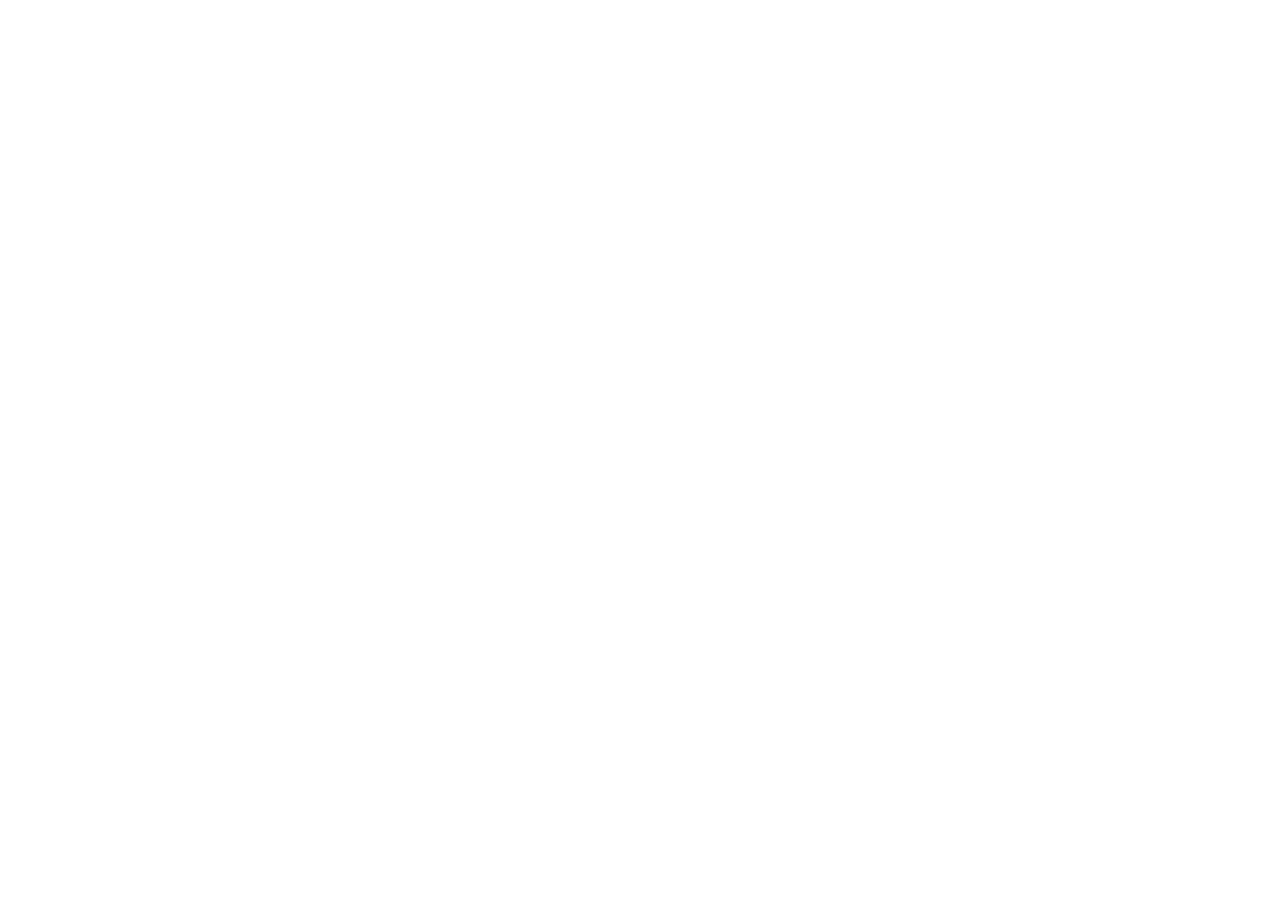
==== ex001/index.html @ 199090ad "create a index.html" ====
<!DOCTYPE html>
<html lang="pt-br">
<head>
    <meta charset="UTF-8">
    <meta http-equiv="X-UA-Compatible" content="IE=edge">
    <meta name="viewport" content="width=device-width, initial-scale=1.0">
    <title>Curso de JavaScript</title>
</head>
<body>
    
</body>
</html>
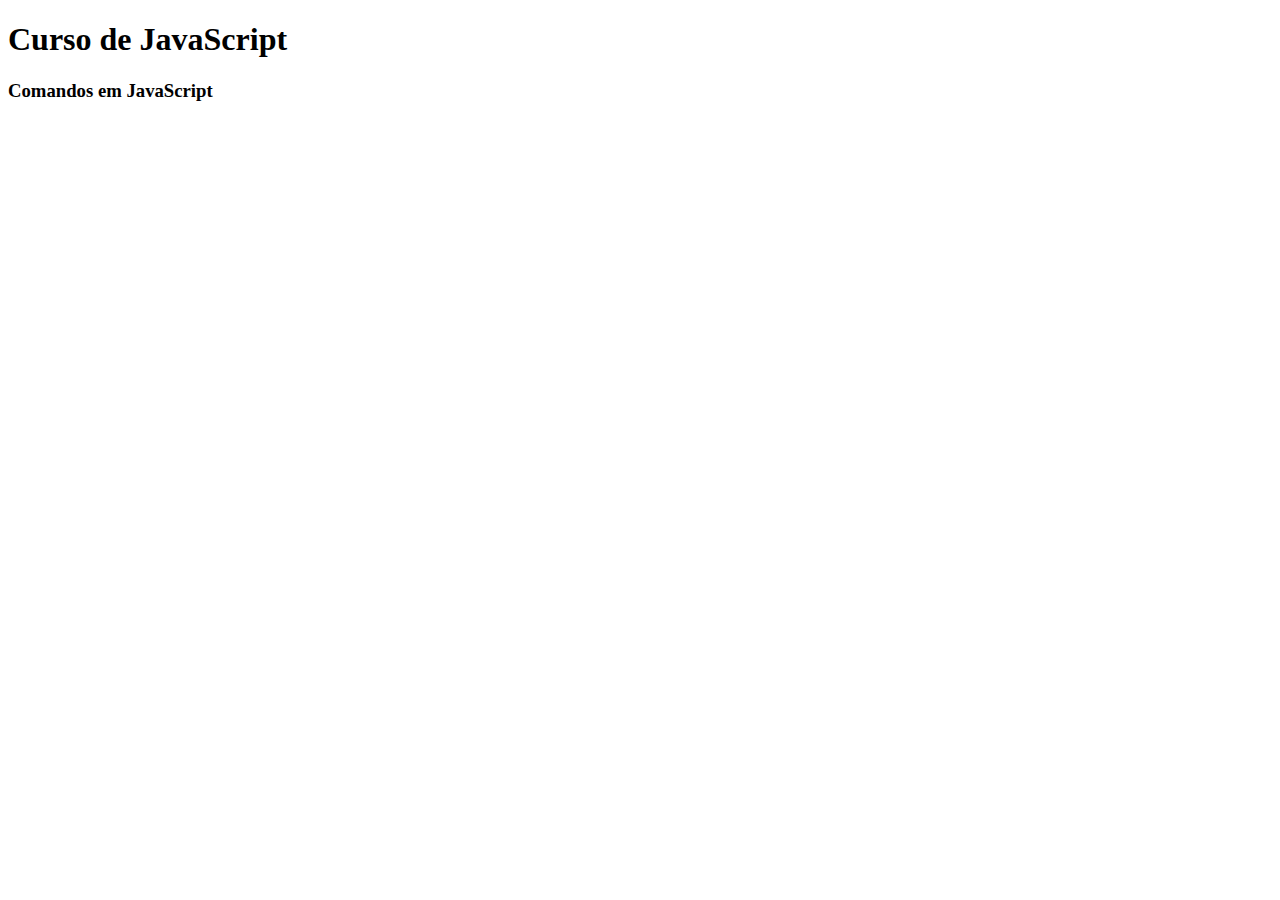
==== commit b76bbf48: "iniciando os estudos em javascript" ====
--- a/ex001/index.html
+++ b/ex001/index.html
@@ -7,6 +7,10 @@
     <title>Curso de JavaScript</title>
 </head>
 <body>
+    <h1>Curso de JavaScript</h1>
+    <h3>Comandos em JavaScript</h3>
+</body>
+<script>
     
-</body>
+</script>
 </html>